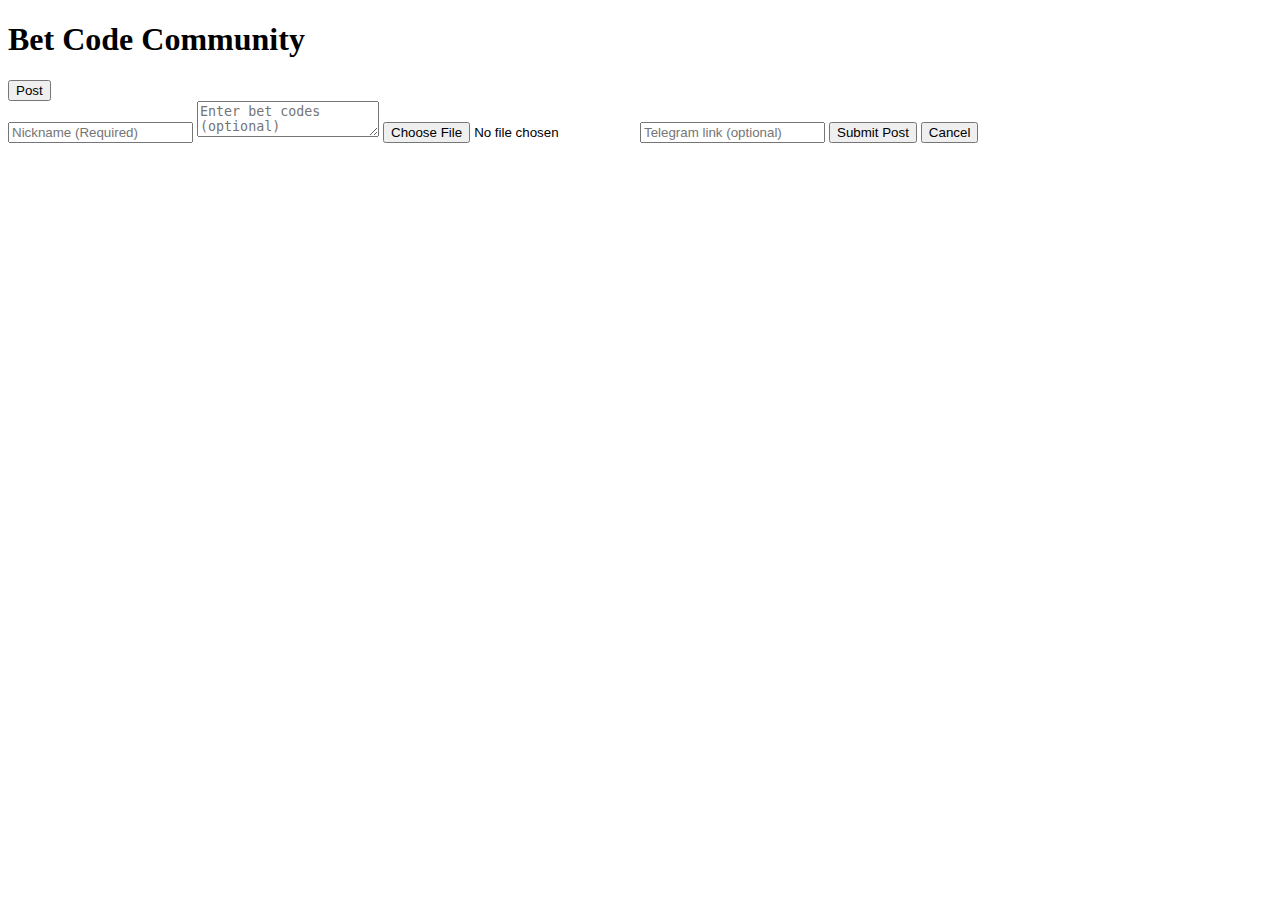
==== index.html @ 184cd0db "Add files via upload" ====
<!DOCTYPE html>
<html lang="en">
<head>
    <meta charset="UTF-8">
    <meta name="viewport" content="width=device-width, initial-scale=1.0">
    <title>Bet Code Community</title>
    <link rel="stylesheet" href="styles.css">
</head>
<body>
    <header>
        <h1>Bet Code Community</h1>
        <button id="postBtn">Post</button>
    </header>

    <main>
        <div id="postsContainer">
            <!-- Posts will appear here dynamically -->
        </div>
    </main>

    <!-- Hidden Post Form -->
    <div id="postFormContainer" class="hidden">
        <form id="postForm">
            <input type="text" id="nickname" placeholder="Nickname (Required)" required>
            <textarea id="betCodes" placeholder="Enter bet codes (optional)"></textarea>
            <input type="file" id="imageUpload">
            <input type="url" id="telegramLink" placeholder="Telegram link (optional)">
            <button type="submit">Submit Post</button>
            <button type="button" id="closeForm">Cancel</button>
        </form>
    </div>

    <script src="script.js"></script>
</body>
</html>
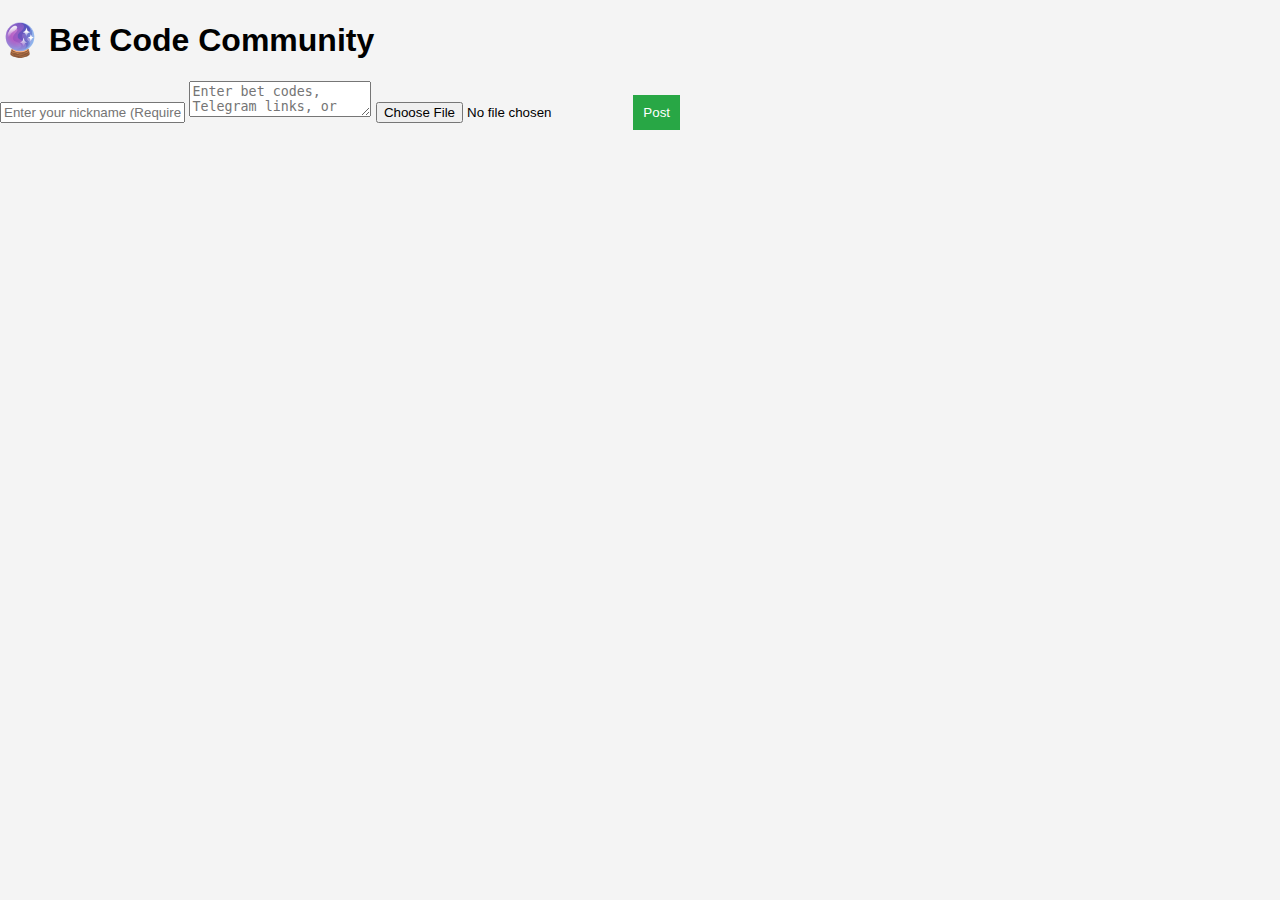
==== commit 345a1082: "Update index.html" ====
--- a/index.html
+++ b/index.html
@@ -7,29 +7,18 @@
     <link rel="stylesheet" href="styles.css">
 </head>
 <body>
-    <header>
-        <h1>Bet Code Community</h1>
-        <button id="postBtn">Post</button>
-    </header>
-
-    <main>
-        <div id="postsContainer">
-            <!-- Posts will appear here dynamically -->
+    <div class="chat-container">
+        <h1>🔮 Bet Code Community</h1>
+        <div id="chat-box">
+            <!-- Posts will be dynamically added here -->
         </div>
-    </main>
-
-    <!-- Hidden Post Form -->
-    <div id="postFormContainer" class="hidden">
-        <form id="postForm">
-            <input type="text" id="nickname" placeholder="Nickname (Required)" required>
-            <textarea id="betCodes" placeholder="Enter bet codes (optional)"></textarea>
+        <div class="post-form">
+            <input type="text" id="nickname" placeholder="Enter your nickname (Required)" required>
+            <textarea id="betCode" placeholder="Enter bet codes, Telegram links, or message..."></textarea>
             <input type="file" id="imageUpload">
-            <input type="url" id="telegramLink" placeholder="Telegram link (optional)">
-            <button type="submit">Submit Post</button>
-            <button type="button" id="closeForm">Cancel</button>
-        </form>
+            <button onclick="submitPost()">Post</button>
+        </div>
     </div>
-
     <script src="script.js"></script>
 </body>
 </html>
--- a/styles.css
+++ b/styles.css
@@ -0,0 +1,48 @@
+body {
+    font-family: Arial, sans-serif;
+    background-color: #f4f4f4;
+    margin: 0;
+    padding: 0;
+}
+
+header {
+    background-color: #007bff;
+    color: white;
+    padding: 10px;
+    display: flex;
+    justify-content: space-between;
+    align-items: center;
+}
+
+button {
+    padding: 10px;
+    background-color: #28a745;
+    color: white;
+    border: none;
+    cursor: pointer;
+}
+
+#postsContainer {
+    margin: 20px;
+}
+
+.post {
+    background: white;
+    padding: 15px;
+    margin: 10px 0;
+    border-radius: 5px;
+}
+
+.hidden {
+    display: none;
+}
+
+#postFormContainer {
+    position: fixed;
+    top: 50%;
+    left: 50%;
+    transform: translate(-50%, -50%);
+    background: white;
+    padding: 20px;
+    border-radius: 5px;
+}
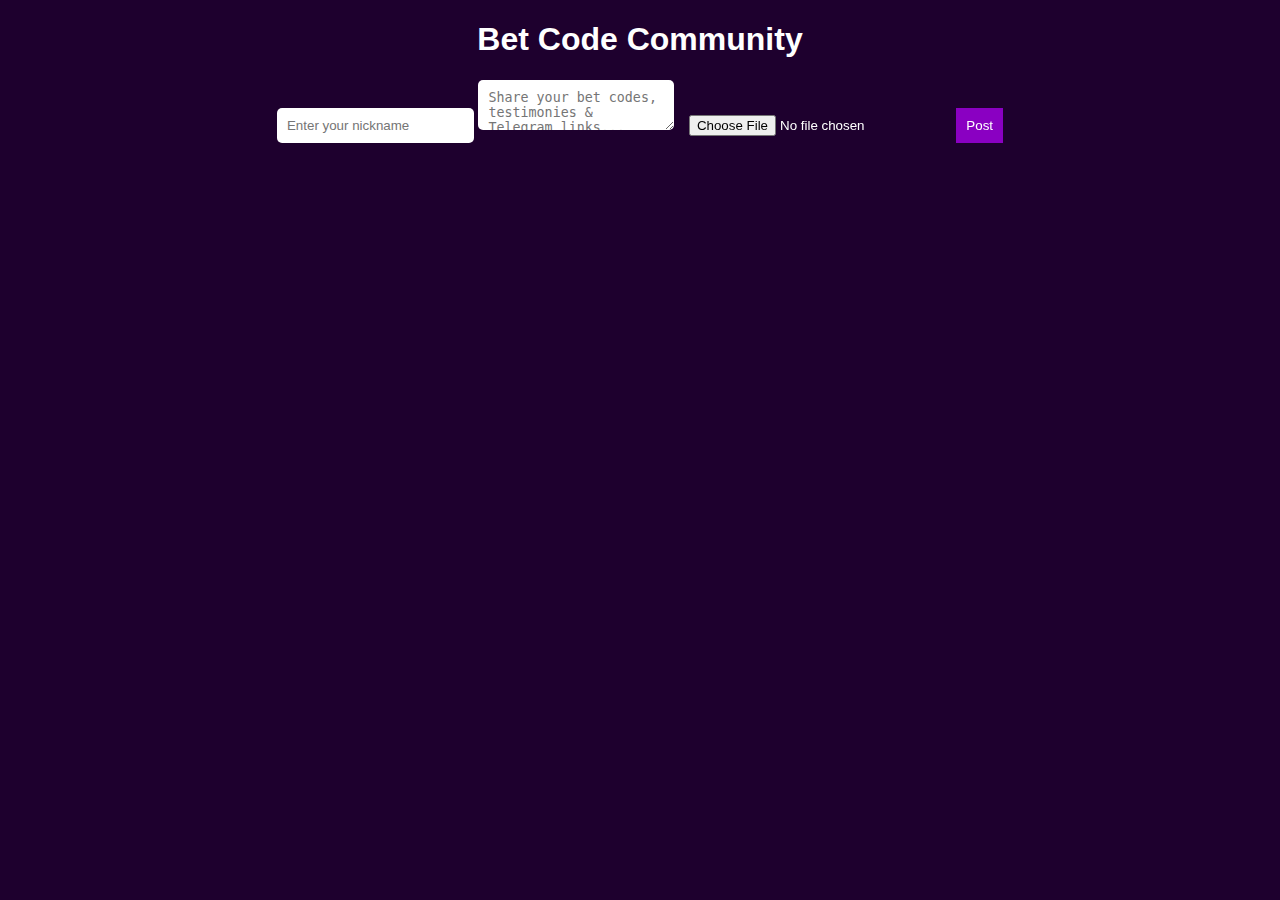
==== commit f6c69ca7: "Update index.html" ====
--- a/index.html
+++ b/index.html
@@ -3,22 +3,27 @@
 <head>
     <meta charset="UTF-8">
     <meta name="viewport" content="width=device-width, initial-scale=1.0">
-    <title>Bet Code Community</title>
+    <title>Exclusive Bet Codes Chatroom</title>
     <link rel="stylesheet" href="styles.css">
 </head>
 <body>
-    <div class="chat-container">
-        <h1>🔮 Bet Code Community</h1>
-        <div id="chat-box">
-            <!-- Posts will be dynamically added here -->
-        </div>
-        <div class="post-form">
-            <input type="text" id="nickname" placeholder="Enter your nickname (Required)" required>
-            <textarea id="betCode" placeholder="Enter bet codes, Telegram links, or message..."></textarea>
+    <header>
+        <h1>Bet Code Community</h1>
+    </header>
+
+    <main>
+        <section id="feed">
+            <!-- Messages will be dynamically loaded here -->
+        </section>
+
+        <section id="post-form">
+            <input type="text" id="nickname" placeholder="Enter your nickname" required>
+            <textarea id="message" placeholder="Share your bet codes, testimonies & Telegram links..."></textarea>
             <input type="file" id="imageUpload">
-            <button onclick="submitPost()">Post</button>
-        </div>
-    </div>
+            <button id="postButton">Post</button>
+        </section>
+    </main>
+
     <script src="script.js"></script>
 </body>
 </html>
--- a/styles.css
+++ b/styles.css
@@ -1,48 +1,44 @@
 body {
     font-family: Arial, sans-serif;
-    background-color: #f4f4f4;
-    margin: 0;
-    padding: 0;
+    background-color: #1e002e;
+    color: white;
+    text-align: center;
 }
 
-header {
-    background-color: #007bff;
-    color: white;
+.chat-container {
+    width: 90%;
+    max-width: 600px;
+    margin: auto;
+    background-color: #3d0057;
+    padding: 20px;
+    border-radius: 10px;
+}
+
+#chat-box {
+    height: 300px;
+    overflow-y: scroll;
+    border: 1px solid #ffffff;
     padding: 10px;
+    margin-bottom: 10px;
+    background-color: #25003d;
+}
+
+.post-form {
     display: flex;
-    justify-content: space-between;
-    align-items: center;
+    flex-direction: column;
+    gap: 10px;
+}
+
+input, textarea {
+    padding: 10px;
+    border-radius: 5px;
+    border: none;
 }
 
 button {
+    background-color: #8a00c2;
+    color: white;
     padding: 10px;
-    background-color: #28a745;
-    color: white;
     border: none;
     cursor: pointer;
 }
-
-#postsContainer {
-    margin: 20px;
-}
-
-.post {
-    background: white;
-    padding: 15px;
-    margin: 10px 0;
-    border-radius: 5px;
-}
-
-.hidden {
-    display: none;
-}
-
-#postFormContainer {
-    position: fixed;
-    top: 50%;
-    left: 50%;
-    transform: translate(-50%, -50%);
-    background: white;
-    padding: 20px;
-    border-radius: 5px;
-}
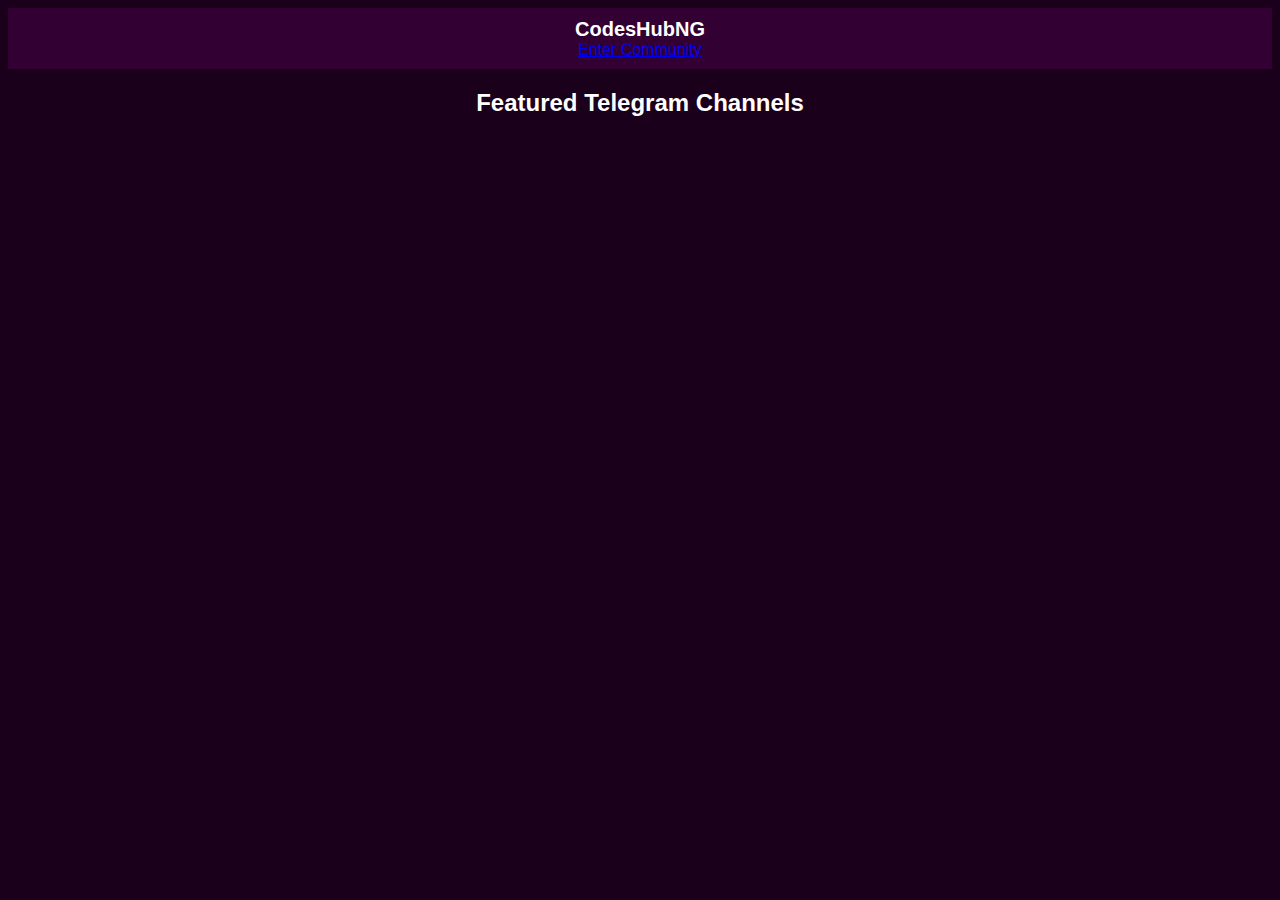
==== commit 5e9da55c: "Update index.html" ====
--- a/index.html
+++ b/index.html
@@ -3,25 +3,19 @@
 <head>
     <meta charset="UTF-8">
     <meta name="viewport" content="width=device-width, initial-scale=1.0">
-    <title>Exclusive Bet Codes Chatroom</title>
+    <title>CodesHubNG - Bet Code Sharing Community</title>
     <link rel="stylesheet" href="styles.css">
 </head>
 <body>
+
     <header>
-        <h1>Bet Code Community</h1>
+        <h1>CodesHubNG</h1>
+        <a href="community.html" class="btn">Enter Community</a>
     </header>
 
     <main>
-        <section id="feed">
-            <!-- Messages will be dynamically loaded here -->
-        </section>
-
-        <section id="post-form">
-            <input type="text" id="nickname" placeholder="Enter your nickname" required>
-            <textarea id="message" placeholder="Share your bet codes, testimonies & Telegram links..."></textarea>
-            <input type="file" id="imageUpload">
-            <button id="postButton">Post</button>
-        </section>
+        <h2>Featured Telegram Channels</h2>
+        <div id="telegramListings"></div>
     </main>
 
     <script src="script.js"></script>
--- a/styles.css
+++ b/styles.css
@@ -1,44 +1,46 @@
 body {
+    background-color: #1a001a;
+    color: white;
     font-family: Arial, sans-serif;
-    background-color: #1e002e;
-    color: white;
     text-align: center;
 }
 
-.chat-container {
-    width: 90%;
-    max-width: 600px;
-    margin: auto;
-    background-color: #3d0057;
-    padding: 20px;
-    border-radius: 10px;
+header {
+    background-color: #330033;
+    padding: 10px;
 }
 
-#chat-box {
-    height: 300px;
-    overflow-y: scroll;
-    border: 1px solid #ffffff;
-    padding: 10px;
-    margin-bottom: 10px;
-    background-color: #25003d;
+h1 {
+    margin: 0;
+    font-size: 20px;
 }
 
-.post-form {
-    display: flex;
-    flex-direction: column;
-    gap: 10px;
+#feed {
+    max-width: 500px;
+    margin: 20px auto;
+    height: 400px;
+    overflow-y: auto;
+    border: 1px solid #660066;
+    padding: 10px;
+}
+
+#post-form {
+    max-width: 500px;
+    margin: auto;
+    padding: 10px;
+    border-top: 2px solid #660066;
 }
 
 input, textarea {
-    padding: 10px;
-    border-radius: 5px;
-    border: none;
+    width: 100%;
+    margin-bottom: 10px;
+    padding: 8px;
 }
 
 button {
-    background-color: #8a00c2;
+    background-color: #660066;
     color: white;
+    border: none;
     padding: 10px;
-    border: none;
     cursor: pointer;
 }
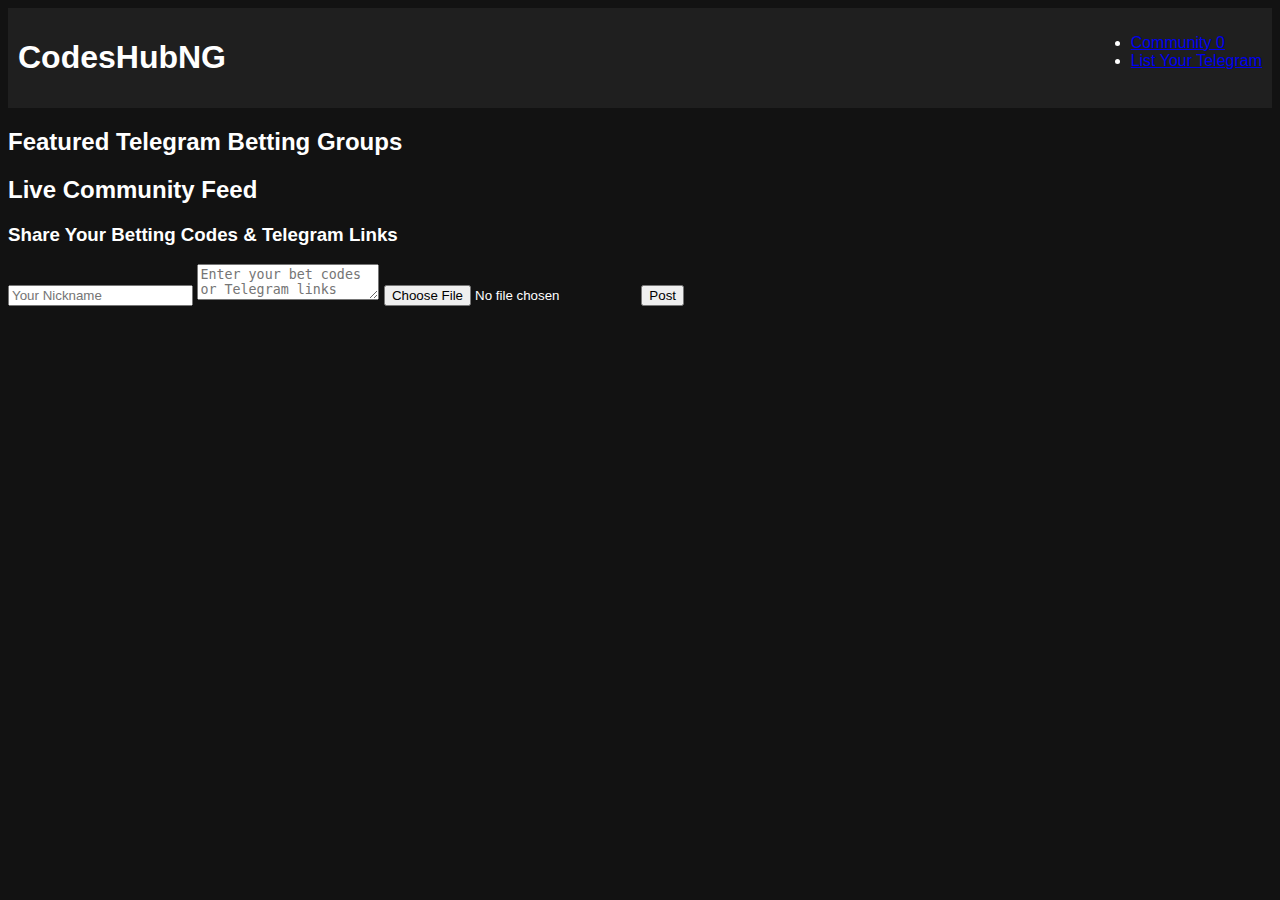
==== commit 81aec5de: "Update index.html" ====
--- a/index.html
+++ b/index.html
@@ -3,21 +3,49 @@
 <head>
     <meta charset="UTF-8">
     <meta name="viewport" content="width=device-width, initial-scale=1.0">
-    <title>CodesHubNG - Bet Code Sharing Community</title>
+    <title>CodesHubNG - Bet Code Community</title>
     <link rel="stylesheet" href="styles.css">
+    <script defer src="scripts/fetchPosts.js"></script>
+    <script defer src="scripts/createPost.js"></script>
+    <script defer src="scripts/auth.js"></script>
 </head>
 <body>
-
     <header>
         <h1>CodesHubNG</h1>
-        <a href="community.html" class="btn">Enter Community</a>
+        <nav>
+            <ul>
+                <li><a href="#" id="communityLink">Community <span id="notifCount">0</span></a></li>
+                <li><a href="#" id="listTelegram">List Your Telegram</a></li>
+            </ul>
+        </nav>
     </header>
 
     <main>
-        <h2>Featured Telegram Channels</h2>
-        <div id="telegramListings"></div>
+        <section id="telegramListings">
+            <h2>Featured Telegram Betting Groups</h2>
+            <div id="telegramContainer">
+                <!-- Telegram listings will be dynamically added here -->
+            </div>
+        </section>
+
+        <section id="communityPosts">
+            <h2>Live Community Feed</h2>
+            <div id="postContainer">
+                <!-- Posts from the community will be loaded here -->
+            </div>
+        </section>
+
+        <section id="postForm">
+            <h3>Share Your Betting Codes & Telegram Links</h3>
+            <form id="postBetForm">
+                <input type="text" id="nickname" placeholder="Your Nickname" required>
+                <textarea id="betCode" placeholder="Enter your bet codes or Telegram links"></textarea>
+                <input type="file" id="betImage">
+                <button type="submit">Post</button>
+            </form>
+        </section>
     </main>
 
-    <script src="script.js"></script>
+    <script src="scripts/main.js"></script>
 </body>
 </html>
--- a/styles.css
+++ b/styles.css
@@ -1,46 +1,26 @@
 body {
-    background-color: #1a001a;
-    color: white;
+    background-color: #121212;
+    color: #ffffff;
     font-family: Arial, sans-serif;
-    text-align: center;
 }
 
 header {
-    background-color: #330033;
+    display: flex;
+    justify-content: space-between;
     padding: 10px;
+    background-color: #1f1f1f;
 }
 
-h1 {
-    margin: 0;
-    font-size: 20px;
+.btn {
+    background: teal;
+    color: white;
+    padding: 10px;
+    text-decoration: none;
 }
 
-#feed {
-    max-width: 500px;
-    margin: 20px auto;
-    height: 400px;
-    overflow-y: auto;
-    border: 1px solid #660066;
-    padding: 10px;
+#postModal {
+    display: none;
+    position: fixed;
+    background: #222;
+    padding: 20px;
 }
-
-#post-form {
-    max-width: 500px;
-    margin: auto;
-    padding: 10px;
-    border-top: 2px solid #660066;
-}
-
-input, textarea {
-    width: 100%;
-    margin-bottom: 10px;
-    padding: 8px;
-}
-
-button {
-    background-color: #660066;
-    color: white;
-    border: none;
-    padding: 10px;
-    cursor: pointer;
-}
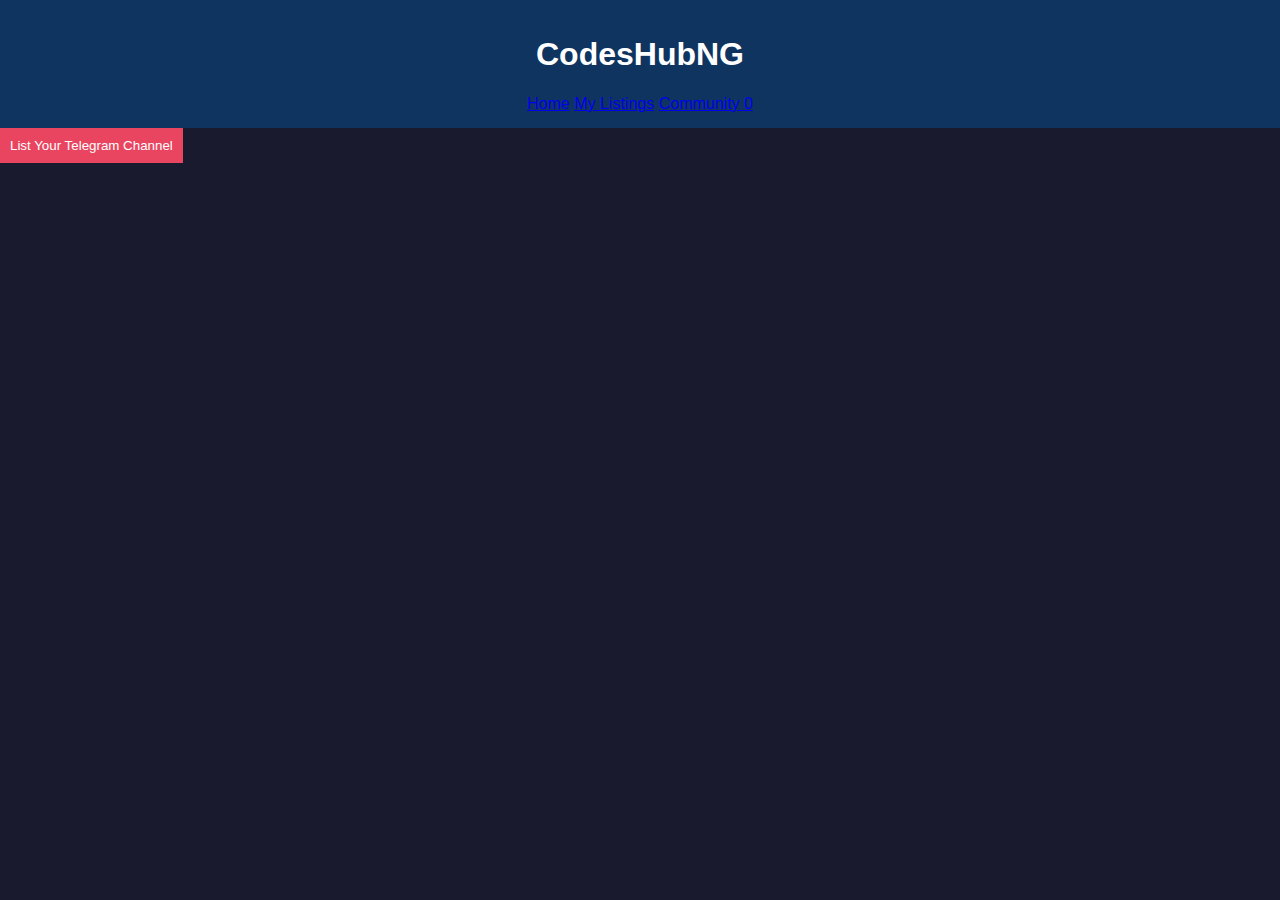
==== commit 3a385bcc: "Update index.html" ====
--- a/index.html
+++ b/index.html
@@ -3,49 +3,25 @@
 <head>
     <meta charset="UTF-8">
     <meta name="viewport" content="width=device-width, initial-scale=1.0">
-    <title>CodesHubNG - Bet Code Community</title>
+    <title>CodesHubNG - Listings</title>
     <link rel="stylesheet" href="styles.css">
-    <script defer src="scripts/fetchPosts.js"></script>
-    <script defer src="scripts/createPost.js"></script>
-    <script defer src="scripts/auth.js"></script>
 </head>
 <body>
     <header>
         <h1>CodesHubNG</h1>
         <nav>
-            <ul>
-                <li><a href="#" id="communityLink">Community <span id="notifCount">0</span></a></li>
-                <li><a href="#" id="listTelegram">List Your Telegram</a></li>
-            </ul>
+            <a href="index.html">Home</a>
+            <a href="listings.html">My Listings</a>
+            <a href="community.html">Community <span id="notif-count">0</span></a>
         </nav>
     </header>
 
-    <main>
-        <section id="telegramListings">
-            <h2>Featured Telegram Betting Groups</h2>
-            <div id="telegramContainer">
-                <!-- Telegram listings will be dynamically added here -->
-            </div>
-        </section>
+    <section id="listings-container">
+        <!-- Listings will load here -->
+    </section>
 
-        <section id="communityPosts">
-            <h2>Live Community Feed</h2>
-            <div id="postContainer">
-                <!-- Posts from the community will be loaded here -->
-            </div>
-        </section>
+    <button id="list-your-channel">List Your Telegram Channel</button>
 
-        <section id="postForm">
-            <h3>Share Your Betting Codes & Telegram Links</h3>
-            <form id="postBetForm">
-                <input type="text" id="nickname" placeholder="Your Nickname" required>
-                <textarea id="betCode" placeholder="Enter your bet codes or Telegram links"></textarea>
-                <input type="file" id="betImage">
-                <button type="submit">Post</button>
-            </form>
-        </section>
-    </main>
-
-    <script src="scripts/main.js"></script>
+    <script src="fetchListings.js"></script>
 </body>
 </html>
--- a/styles.css
+++ b/styles.css
@@ -1,26 +1,50 @@
 body {
-    background-color: #121212;
-    color: #ffffff;
+    background-color: #1a1a2e;
+    color: #fff;
     font-family: Arial, sans-serif;
+    margin: 0;
+    padding: 0;
 }
 
 header {
-    display: flex;
-    justify-content: space-between;
-    padding: 10px;
-    background-color: #1f1f1f;
+    background-color: #0f3460;
+    padding: 15px;
+    text-align: center;
 }
 
-.btn {
-    background: teal;
-    color: white;
-    padding: 10px;
-    text-decoration: none;
+nav ul {
+    list-style: none;
+    padding: 0;
 }
 
-#postModal {
-    display: none;
-    position: fixed;
-    background: #222;
+nav ul li {
+    display: inline;
+    margin-right: 20px;
+}
+
+#postForm {
+    background: #16213e;
     padding: 20px;
+    margin: 20px;
+    border-radius: 8px;
 }
+
+#postContainer {
+    margin: 20px;
+    padding: 10px;
+}
+
+.post {
+    background: #0f3460;
+    padding: 15px;
+    border-radius: 8px;
+    margin-bottom: 10px;
+}
+
+button {
+    background: #e94560;
+    color: white;
+    border: none;
+    padding: 10px;
+    cursor: pointer;
+}
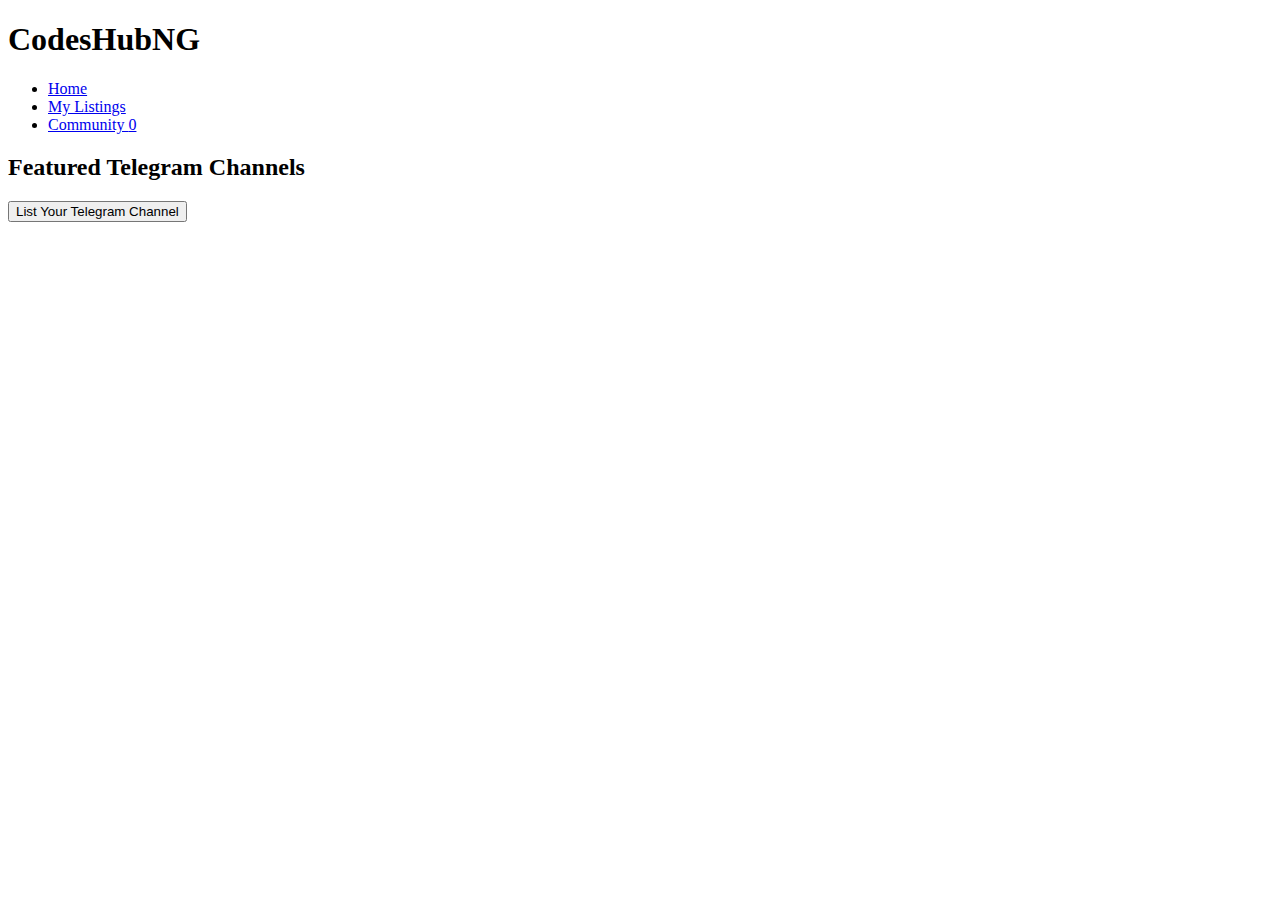
==== commit 50468d97: "Update index.html" ====
--- a/index.html
+++ b/index.html
@@ -1,27 +1,34 @@
 <!DOCTYPE html>
 <html lang="en">
 <head>
-    <meta charset="UTF-8">
-    <meta name="viewport" content="width=device-width, initial-scale=1.0">
-    <title>CodesHubNG - Listings</title>
-    <link rel="stylesheet" href="styles.css">
+  <meta charset="UTF-8">
+  <meta name="viewport" content="width=device-width, initial-scale=1.0">
+  <title>CodesHubNG - Bet Community</title>
+  <link rel="stylesheet" href="styles.css">
+  <script defer src="script.js"></script>
 </head>
 <body>
-    <header>
-        <h1>CodesHubNG</h1>
-        <nav>
-            <a href="index.html">Home</a>
-            <a href="listings.html">My Listings</a>
-            <a href="community.html">Community <span id="notif-count">0</span></a>
-        </nav>
-    </header>
+  <header>
+    <div class="logo">
+      <h1>CodesHubNG</h1>
+    </div>
+    <nav>
+      <ul>
+        <li><a href="index.html">Home</a></li>
+        <li><a href="listings.html">My Listings</a></li>
+        <li><a href="community.html">Community <span id="notifCount">0</span></a></li>
+      </ul>
+    </nav>
+  </header>
 
-    <section id="listings-container">
-        <!-- Listings will load here -->
+  <main>
+    <section id="listingsSection">
+      <h2>Featured Telegram Channels</h2>
+      <div id="listingsFeed">
+        <!-- Listings will be loaded here via Netlify function -->
+      </div>
+      <button id="listTelegramBtn" onclick="location.href='listings.html'">List Your Telegram Channel</button>
     </section>
-
-    <button id="list-your-channel">List Your Telegram Channel</button>
-
-    <script src="fetchListings.js"></script>
+  </main>
 </body>
 </html>
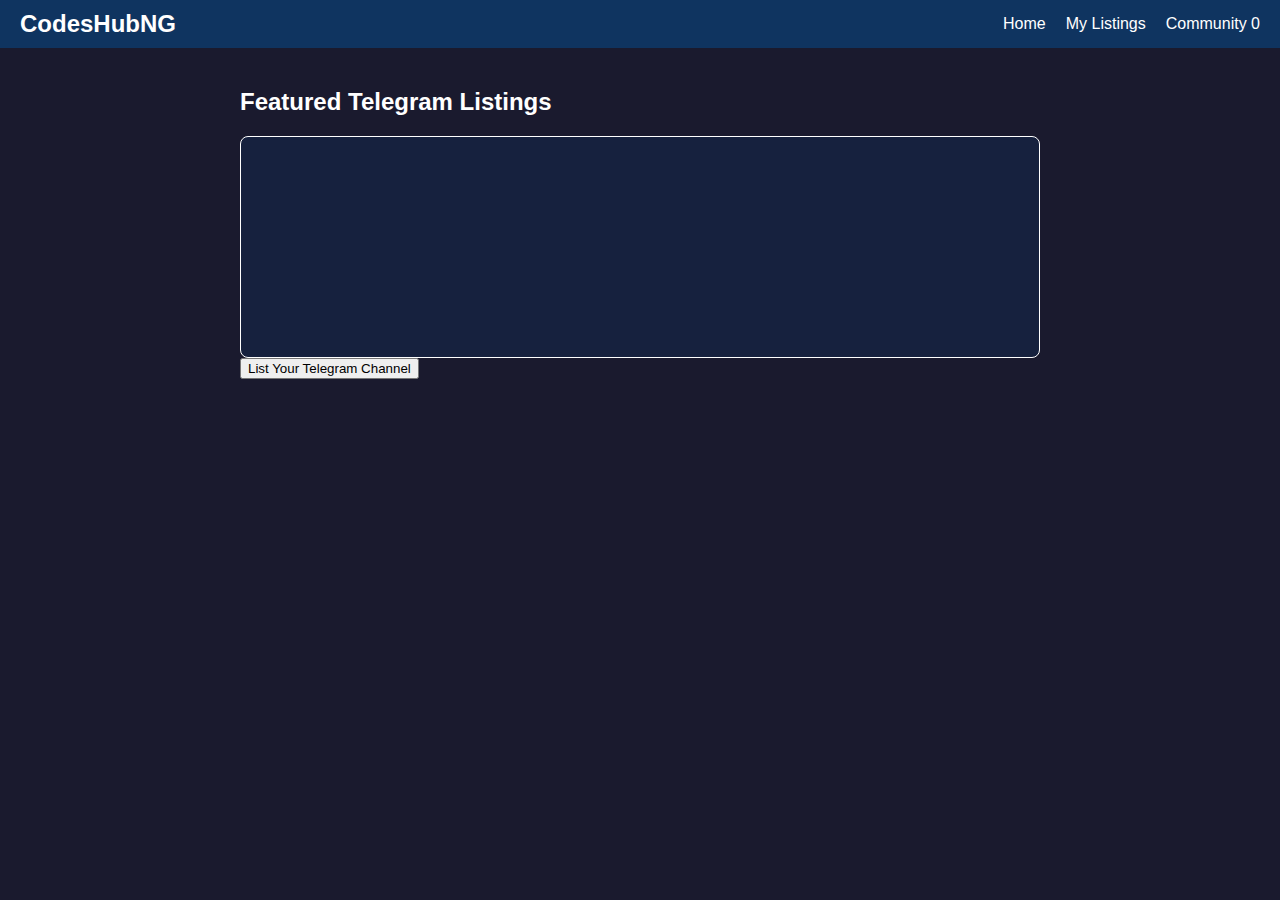
==== commit 55d6d2e4: "Update index.html" ====
--- a/index.html
+++ b/index.html
@@ -3,9 +3,9 @@
 <head>
   <meta charset="UTF-8">
   <meta name="viewport" content="width=device-width, initial-scale=1.0">
-  <title>CodesHubNG - Bet Community</title>
+  <title>CodesHubNG - Home</title>
   <link rel="stylesheet" href="styles.css">
-  <script defer src="script.js"></script>
+  <script defer src="fetchListings.js"></script>
 </head>
 <body>
   <header>
@@ -20,14 +20,16 @@
       </ul>
     </nav>
   </header>
-
+  
   <main>
     <section id="listingsSection">
-      <h2>Featured Telegram Channels</h2>
+      <h2>Featured Telegram Listings</h2>
       <div id="listingsFeed">
-        <!-- Listings will be loaded here via Netlify function -->
+        <!-- Listings will be loaded here dynamically -->
       </div>
-      <button id="listTelegramBtn" onclick="location.href='listings.html'">List Your Telegram Channel</button>
+      <button id="listTelegramBtn" onclick="location.href='listings.html'">
+        List Your Telegram Channel
+      </button>
     </section>
   </main>
 </body>
--- a/styles.css
+++ b/styles.css
@@ -0,0 +1,104 @@
+/* Global Styles */
+body {
+  margin: 0;
+  font-family: Arial, sans-serif;
+  background-color: #1a1a2e;  /* Dark base */
+  color: #ffffff;
+}
+
+header {
+  background-color: #0f3460;  /* Dark blue */
+  padding: 10px 20px;
+  display: flex;
+  justify-content: space-between;
+  align-items: center;
+}
+
+header .logo h1 {
+  margin: 0;
+  font-size: 1.5rem;
+}
+
+nav ul {
+  list-style: none;
+  margin: 0;
+  padding: 0;
+  display: flex;
+}
+
+nav ul li {
+  margin-left: 20px;
+}
+
+nav ul li a {
+  color: #ffffff;
+  text-decoration: none;
+  font-size: 1rem;
+}
+
+main {
+  padding: 20px;
+}
+
+/* Home Page - Listings Section */
+#listingsSection {
+  max-width: 800px;
+  margin: 20px auto;
+}
+
+#listingsFeed {
+  display: flex;
+  gap: 10px;
+  overflow-x: auto;
+  padding: 10px;
+  background-color: #16213e;
+  border: 1px solid #ffffff;
+  border-radius: 8px;
+  height: 200px;
+}
+
+#listingsFeed > div {
+  background: #0f3460;
+  padding: 10px;
+  border-radius: 5px;
+  min-width: 200px;
+}
+
+/* Listings Page Styles */
+#listingFormSection, #myListings {
+  max-width: 600px;
+  margin: 20px auto;
+}
+
+#listingForm input, #listingForm button {
+  width: 100%;
+  margin: 10px 0;
+  padding: 10px;
+}
+
+/* Community Page Styles */
+#communityFeed {
+  margin-bottom: 20px;
+}
+
+#feedContainer {
+  height: 300px;
+  overflow-y: auto;
+  background-color: #16213e;
+  padding: 10px;
+  border: 1px solid #ffffff;
+  border-radius: 8px;
+}
+
+.post {
+  background-color: #0f3460;
+  margin-bottom: 10px;
+  padding: 10px;
+  border-radius: 5px;
+}
+
+#postCommunity input, #postCommunity textarea, #postCommunity button {
+  width: 100%;
+  margin: 10px 0;
+  padding: 10px;
+}
